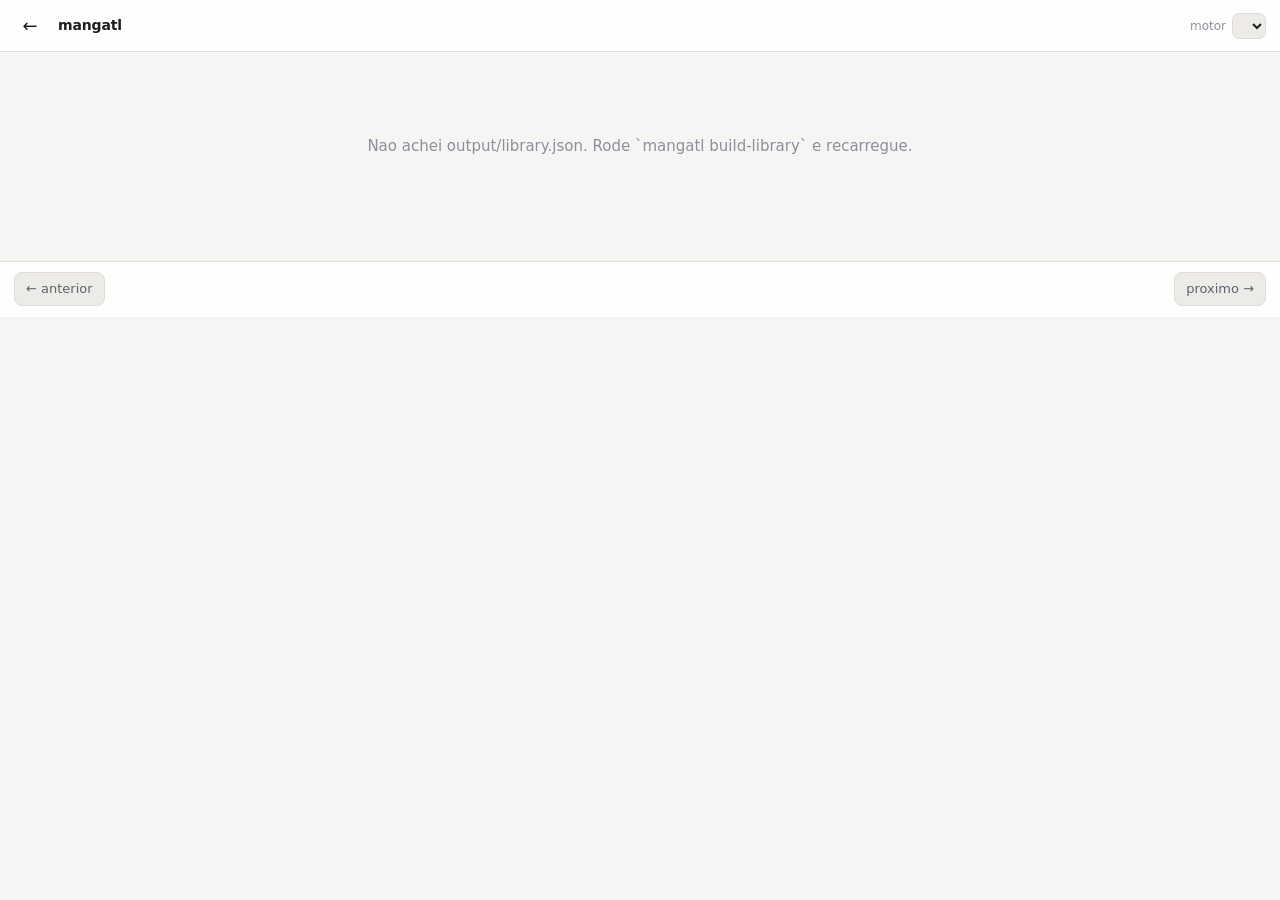
==== reader/index.html @ 9cd267c2 "Adiciona codigo do projeto mangatl" ====
<!doctype html>
<html lang="pt-BR">
<head>
<meta charset="utf-8">
<meta name="viewport" content="width=device-width, initial-scale=1, viewport-fit=cover">
<meta name="theme-color" content="#111318">
<title>mangatl</title>
<link rel="manifest" href="manifest.webmanifest">
<link rel="icon" href="icon.svg" type="image/svg+xml">
<link rel="stylesheet" href="style.css">
</head>
<body>

<header class="bar" id="bar">
  <a class="back" id="back" href="index.html" hidden aria-label="Voltar para a biblioteca">&#8592;</a>
  <div class="title">
    <strong id="title">mangatl</strong>
    <span id="subtitle"></span>
  </div>
  <div class="controls">
    <label class="engine" id="engine-picker" hidden>
      <span>motor</span>
      <select id="engine"></select>
    </label>
    <button id="toggle-lines" class="ghost" hidden aria-pressed="true">falas</button>
  </div>
</header>

<main id="main" aria-live="polite">
  <p class="empty" id="status">Carregando biblioteca&hellip;</p>
</main>

<nav class="pager" id="pager" hidden>
  <button id="prev" class="ghost">&#8592; anterior</button>
  <span id="progress"></span>
  <button id="next" class="ghost">proximo &#8594;</button>
</nav>

<script src="app.js"></script>
</body>
</html>
---- reader/style.css ----
:root {
  --bg: #f6f5f3;
  --surface: #ffffff;
  --surface-2: #edebe7;
  --ink: #1b1d21;
  --ink-soft: #5d626c;
  --ink-faint: #8b909b;
  --line: #dedbd5;
  --accent: #b3541e;
  --accent-soft: #f3e3d8;
  --radius: 10px;
  --bar-h: 52px;
  --pager-h: 56px;
  --font: system-ui, -apple-system, "Segoe UI", Roboto, sans-serif;
  color-scheme: light;
}

@media (prefers-color-scheme: dark) {
  :root:not([data-theme="light"]) {
    --bg: #111318;
    --surface: #191c22;
    --surface-2: #22262e;
    --ink: #e9eaee;
    --ink-soft: #a6acb8;
    --ink-faint: #767d8a;
    --line: #2c313a;
    --accent: #e08a4c;
    --accent-soft: #33261c;
    color-scheme: dark;
  }
}

:root[data-theme="dark"] {
  --bg: #111318;
  --surface: #191c22;
  --surface-2: #22262e;
  --ink: #e9eaee;
  --ink-soft: #a6acb8;
  --ink-faint: #767d8a;
  --line: #2c313a;
  --accent: #e08a4c;
  --accent-soft: #33261c;
  color-scheme: dark;
}

* { box-sizing: border-box; }

body {
  margin: 0;
  background: var(--bg);
  color: var(--ink);
  font-family: var(--font);
  font-size: 15px;
  line-height: 1.5;
  -webkit-text-size-adjust: 100%;
}

/* ---------- barra ---------- */

.bar {
  position: sticky;
  top: 0;
  z-index: 10;
  display: flex;
  align-items: center;
  gap: 12px;
  height: var(--bar-h);
  padding: 0 14px;
  padding-top: env(safe-area-inset-top);
  background: color-mix(in srgb, var(--surface) 88%, transparent);
  backdrop-filter: blur(10px);
  border-bottom: 1px solid var(--line);
}

.bar .back {
  flex: none;
  width: 32px;
  height: 32px;
  display: grid;
  place-items: center;
  border-radius: 8px;
  color: var(--ink);
  text-decoration: none;
  font-size: 18px;
}
.bar .back:hover { background: var(--surface-2); }

.title { min-width: 0; flex: 1; display: flex; flex-direction: column; justify-content: center; }
.title strong { font-size: 14px; font-weight: 600; letter-spacing: -0.01em; overflow: hidden; text-overflow: ellipsis; white-space: nowrap; }
.title span { font-size: 12px; color: var(--ink-faint); overflow: hidden; text-overflow: ellipsis; white-space: nowrap; }

.controls { display: flex; align-items: center; gap: 8px; flex: none; }

.engine { display: flex; align-items: center; gap: 6px; font-size: 12px; color: var(--ink-faint); }
.engine select {
  font: inherit;
  font-size: 12px;
  color: var(--ink);
  background: var(--surface-2);
  border: 1px solid var(--line);
  border-radius: 7px;
  padding: 4px 6px;
}

.ghost {
  font: inherit;
  font-size: 13px;
  color: var(--ink-soft);
  background: var(--surface-2);
  border: 1px solid var(--line);
  border-radius: 8px;
  padding: 6px 11px;
  cursor: pointer;
}
.ghost:hover { color: var(--ink); border-color: var(--ink-faint); }
.ghost[aria-pressed="true"] { color: var(--accent); background: var(--accent-soft); border-color: transparent; }
.ghost:disabled { opacity: 0.35; cursor: default; }

/* ---------- biblioteca ---------- */

main { padding: 20px 16px 40px; max-width: 1100px; margin: 0 auto; }

.empty { color: var(--ink-faint); text-align: center; padding: 48px 16px; }
.empty code { background: var(--surface-2); padding: 2px 6px; border-radius: 5px; font-size: 13px; }

.series { margin-bottom: 32px; }
.series h2 {
  margin: 0 0 12px;
  font-size: 13px;
  font-weight: 600;
  letter-spacing: 0.06em;
  text-transform: uppercase;
  color: var(--ink-faint);
}

.chapters { display: grid; grid-template-columns: repeat(auto-fill, minmax(150px, 1fr)); gap: 10px; }

.chapter {
  display: block;
  padding: 14px;
  background: var(--surface);
  border: 1px solid var(--line);
  border-radius: var(--radius);
  color: inherit;
  text-decoration: none;
}
.chapter:hover { border-color: var(--accent); }
.chapter strong { display: block; font-size: 15px; font-weight: 600; }
.chapter span { font-size: 12px; color: var(--ink-faint); }
.chapter .tags { margin-top: 8px; display: flex; gap: 5px; flex-wrap: wrap; }
.chapter .tag {
  font-size: 10px;
  letter-spacing: 0.05em;
  text-transform: uppercase;
  padding: 2px 6px;
  border-radius: 5px;
  background: var(--surface-2);
  color: var(--ink-faint);
}

/* ---------- leitor ---------- */

.page {
  display: grid;
  gap: 14px;
  margin-bottom: 28px;
  padding-bottom: 28px;
  border-bottom: 1px solid var(--line);
}
.page:last-child { border-bottom: 0; }

.page img {
  display: block;
  width: 100%;
  height: auto;
  border-radius: var(--radius);
  background: var(--surface-2);
}

.lines { margin: 0; padding: 0; list-style: none; display: flex; flex-direction: column; gap: 8px; }

.lines li {
  display: grid;
  grid-template-columns: 22px 1fr;
  gap: 10px;
  padding: 10px 12px;
  background: var(--surface);
  border: 1px solid var(--line);
  border-radius: var(--radius);
}
.lines .n { color: var(--accent); font-size: 12px; font-variant-numeric: tabular-nums; padding-top: 1px; }
.lines .pt { margin: 0; }
.lines .en { margin: 4px 0 0; font-size: 12.5px; color: var(--ink-faint); }
.lines li.floating { border-style: dashed; }

.page .none { color: var(--ink-faint); font-size: 13px; font-style: italic; padding: 6px 2px; }

body.hide-lines .lines, body.hide-lines .page .none { display: none; }

@media (min-width: 900px) {
  .page { grid-template-columns: minmax(0, 1fr) 320px; align-items: start; }
  .page .lines, .page .none { position: sticky; top: calc(var(--bar-h) + 16px); }
  body.hide-lines .page { grid-template-columns: minmax(0, 1fr); }
}

/* ---------- paginacao ---------- */

.pager {
  position: sticky;
  bottom: 0;
  z-index: 10;
  display: flex;
  align-items: center;
  justify-content: space-between;
  gap: 12px;
  height: var(--pager-h);
  padding: 0 14px;
  padding-bottom: env(safe-area-inset-bottom);
  background: color-mix(in srgb, var(--surface) 88%, transparent);
  backdrop-filter: blur(10px);
  border-top: 1px solid var(--line);
}
.pager span { font-size: 12px; color: var(--ink-faint); font-variant-numeric: tabular-nums; }
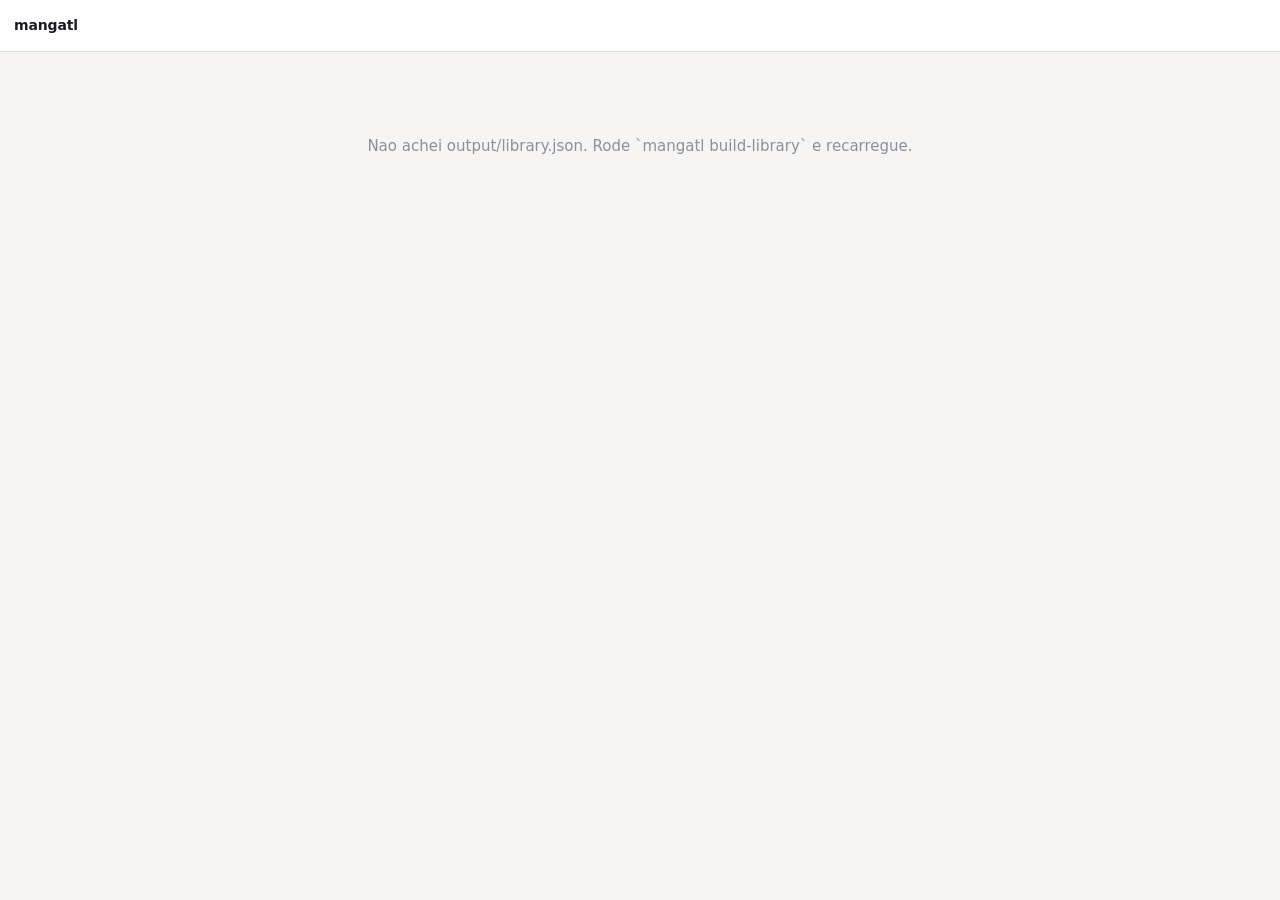
==== commit df7f7d2c: "feat: draw the translation inside the bubble over a continuous strip The reader was framing each sli" ====
--- a/reader/index.html
+++ b/reader/index.html
@@ -22,7 +22,7 @@
       <span>motor</span>
       <select id="engine"></select>
     </label>
-    <button id="toggle-lines" class="ghost" hidden aria-pressed="true">falas</button>
+    <button id="toggle-overlay" class="ghost" hidden aria-pressed="true">traducao</button>
   </div>
 </header>
 
@@ -36,6 +36,6 @@
   <button id="next" class="ghost">proximo &#8594;</button>
 </nav>
 
-<script src="app.js"></script>
+<script type="module" src="app.js"></script>
 </body>
 </html>
--- a/reader/style.css
+++ b/reader/style.css
@@ -45,6 +45,12 @@
 
 * { box-sizing: border-box; }
 
+/* Sem isto o atributo hidden nao funciona nos elementos com display proprio:
+   a regra do UA e display:none sem !important, e qualquer display declarado
+   depois ganha dela. Vale para a seta de voltar, o seletor de motor e a
+   paginacao, que aparecem na biblioteca quando so deviam existir no leitor. */
+[hidden] { display: none !important; }
+
 body {
   margin: 0;
   background: var(--bg);
@@ -158,50 +164,81 @@
   color: var(--ink-faint);
 }
 
-/* ---------- leitor ---------- */
-
-.page {
+/* ---------- leitor: tira continua ---------- */
+
+/* A tira vai de borda a borda no celular - 16px de cada lado custam 7% da
+   largura da arte - e ganha cantos arredondados quando sobra espaco. */
+.strip {
+  position: relative;
+  margin-inline: -16px;
+  background: var(--surface-2);
+  /* Container das bolhas. Fica aqui e nao na fatia porque `container-type` traz
+     containment de layout, que faz da fatia um contexto de empilhamento - e uma
+     bolha que cresceu para fora da fatia ficaria presa debaixo da fatia
+     seguinte, cortada ao meio. A largura e a mesma, entao `cqw` nao muda. */
+  container-type: inline-size;
+}
+
+@media (min-width: 640px) {
+  .strip { margin-inline: 0; border-radius: var(--radius); overflow: hidden; }
+}
+
+.slice {
+  position: relative;
+  display: block;
+  margin: 0;
+}
+
+/* A fatia escalada arredonda a altura sozinha, e entre duas delas abre uma linha
+   de 1px do fundo. Sobrepor mata a linha, e custa justamente a linha de corte -
+   que o fatiamento escolheu por ser a de menos tinta da pagina. */
+.slice + .slice { margin-top: -1px; }
+
+.slice img { display: block; width: 100%; height: auto; }
+
+.bubble {
+  position: absolute;
+  /* Acima das imagens de todas as fatias, nao so da propria: a caixa que cresceu
+     passa da borda da fatia e tem de aparecer sobre a arte da seguinte. */
+  z-index: 1;
   display: grid;
-  gap: 14px;
-  margin-bottom: 28px;
-  padding-bottom: 28px;
-  border-bottom: 1px solid var(--line);
-}
-.page:last-child { border-bottom: 0; }
-
-.page img {
-  display: block;
-  width: 100%;
-  height: auto;
+  place-items: center;
+  /* Altura automatica com piso na bbox: a caixa cobre o balao original e cresce
+     quando a fala traduzida nao cabe nele. Recortar perderia parte da fala, e
+     `--size` ja desceu ate o piso de legibilidade antes disso acontecer. */
+  min-height: var(--h);
+  border-radius: 8px;
+  /* O branco se estende 2px para fora: a borda reta da caixa encosta no interior
+     do balao, que a deteccao garante claro, em vez de cortar a arte em angulo. */
+  box-shadow: 0 0 0 2px #fff;
+  background: #fff;
+  color: #111;
+  font-size: calc(var(--size) * 1cqw);
+  font-weight: 600;
+  line-height: 1.15;
+  text-align: center;
+  text-transform: uppercase;
+}
+
+.bubble .t { padding: 2% 4%; hyphens: auto; overflow-wrap: break-word; }
+
+body.hide-overlay .bubble { display: none; }
+
+/* ---------- falas sem posicao ---------- */
+
+.orphans {
+  margin-top: 20px;
+  padding: 12px 14px;
+  background: var(--surface);
+  border: 1px solid var(--line);
   border-radius: var(--radius);
-  background: var(--surface-2);
-}
-
-.lines { margin: 0; padding: 0; list-style: none; display: flex; flex-direction: column; gap: 8px; }
-
-.lines li {
-  display: grid;
-  grid-template-columns: 22px 1fr;
-  gap: 10px;
-  padding: 10px 12px;
-  background: var(--surface);
-  border: 1px solid var(--line);
-  border-radius: var(--radius);
-}
-.lines .n { color: var(--accent); font-size: 12px; font-variant-numeric: tabular-nums; padding-top: 1px; }
-.lines .pt { margin: 0; }
-.lines .en { margin: 4px 0 0; font-size: 12.5px; color: var(--ink-faint); }
-.lines li.floating { border-style: dashed; }
-
-.page .none { color: var(--ink-faint); font-size: 13px; font-style: italic; padding: 6px 2px; }
-
-body.hide-lines .lines, body.hide-lines .page .none { display: none; }
-
-@media (min-width: 900px) {
-  .page { grid-template-columns: minmax(0, 1fr) 320px; align-items: start; }
-  .page .lines, .page .none { position: sticky; top: calc(var(--bar-h) + 16px); }
-  body.hide-lines .page { grid-template-columns: minmax(0, 1fr); }
-}
+}
+.orphans summary { cursor: pointer; font-size: 13px; color: var(--ink-faint); }
+.orphans ol { margin: 12px 0 0; padding: 0; list-style: none; display: flex; flex-direction: column; gap: 8px; }
+.orphans li { display: grid; grid-template-columns: 22px 1fr; gap: 10px; }
+.orphans .n { color: var(--accent); font-size: 12px; font-variant-numeric: tabular-nums; padding-top: 1px; }
+.orphans .pt { margin: 0; }
+.orphans .en { margin: 4px 0 0; font-size: 12.5px; color: var(--ink-faint); }
 
 /* ---------- paginacao ---------- */
 
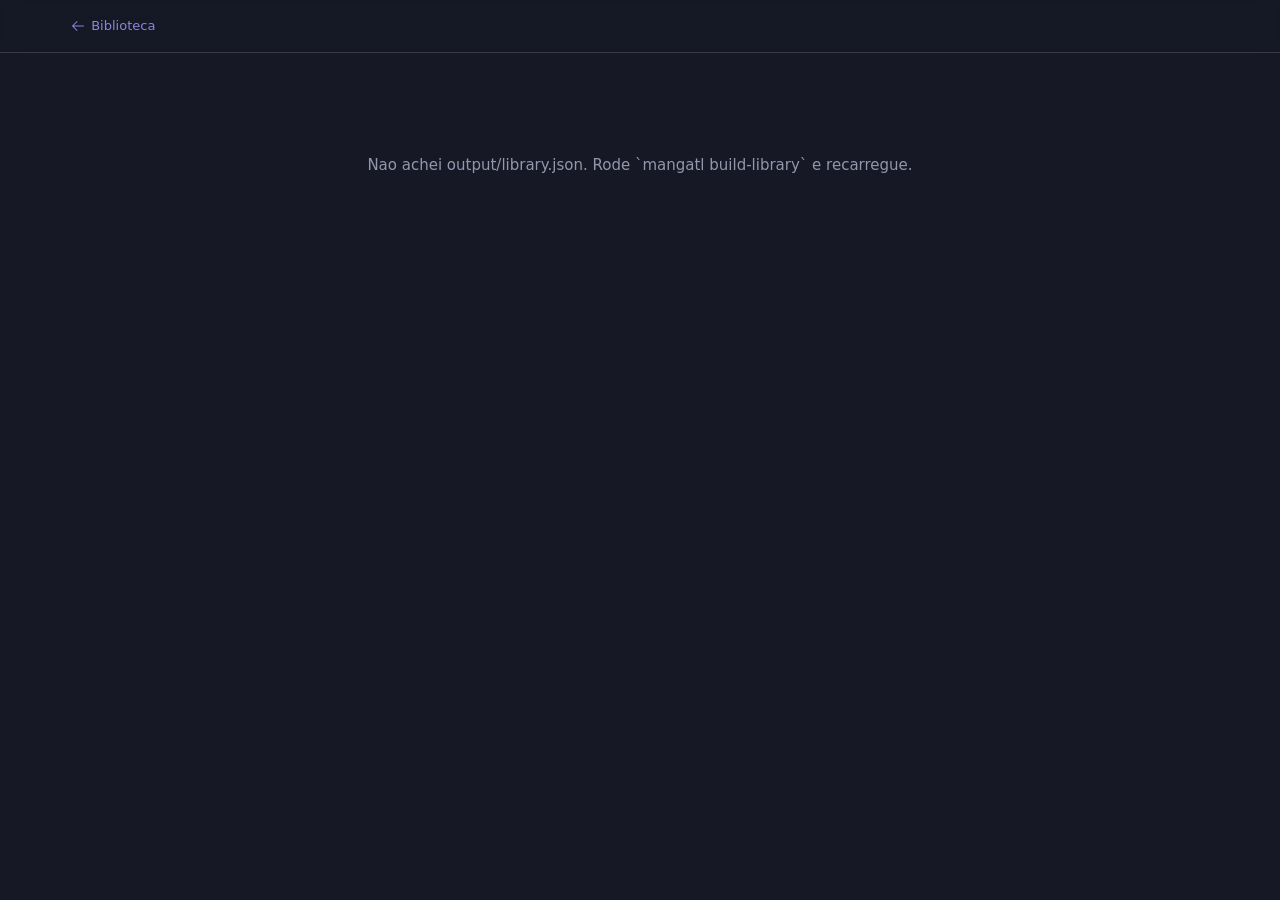
==== commit ca91ae40: "feat: add a shelf that groups translated chapters by work The reader was a flat list: every chapter " ====
--- a/reader/index.html
+++ b/reader/index.html
@@ -3,26 +3,46 @@
 <head>
 <meta charset="utf-8">
 <meta name="viewport" content="width=device-width, initial-scale=1, viewport-fit=cover">
-<meta name="theme-color" content="#111318">
-<title>mangatl</title>
+<meta name="theme-color" content="#161826">
+<title>Tinta</title>
 <link rel="manifest" href="manifest.webmanifest">
 <link rel="icon" href="icon.svg" type="image/svg+xml">
 <link rel="stylesheet" href="style.css">
 </head>
 <body>
 
-<header class="bar" id="bar">
-  <a class="back" id="back" href="index.html" hidden aria-label="Voltar para a biblioteca">&#8592;</a>
-  <div class="title">
-    <strong id="title">mangatl</strong>
-    <span id="subtitle"></span>
+<header class="bar">
+  <div class="bar-row">
+    <a class="back" id="back" href="index.html" hidden>
+      <svg width="16" height="16" viewBox="0 0 256 256" fill="currentColor" aria-hidden="true"><path d="M224 128a8 8 0 0 1-8 8H59.31l58.35 58.34a8 8 0 0 1-11.32 11.32l-72-72a8 8 0 0 1 0-11.32l72-72a8 8 0 0 1 11.32 11.32L59.31 120H216a8 8 0 0 1 8 8Z"></path></svg>
+      <span id="back-label">Biblioteca</span>
+    </a>
+
+    <div class="brand" id="brand">
+      <span class="mark"></span>
+      <span class="name">Tinta</span>
+    </div>
+
+    <div class="title" id="title-box" hidden>
+      <strong id="title"></strong>
+      <span id="subtitle"></span>
+    </div>
+
+    <input class="search" id="search" type="search" placeholder="Buscar obra" hidden aria-label="Buscar obra">
+
+    <div class="controls">
+      <span id="progress-label" hidden></span>
+      <label class="engine" id="engine-picker" hidden>
+        <span>motor</span>
+        <select id="engine"></select>
+      </label>
+      <button id="toggle-overlay" class="btn btn-ghost" hidden aria-pressed="true">tradução</button>
+      <button id="next-chapter" class="btn btn-primary" hidden>Próximo cap.</button>
+    </div>
   </div>
-  <div class="controls">
-    <label class="engine" id="engine-picker" hidden>
-      <span>motor</span>
-      <select id="engine"></select>
-    </label>
-    <button id="toggle-overlay" class="ghost" hidden aria-pressed="true">traducao</button>
+
+  <div class="progress-track" id="progress-track" hidden>
+    <div class="progress-fill" id="progress-fill"></div>
   </div>
 </header>
 
@@ -31,9 +51,9 @@
 </main>
 
 <nav class="pager" id="pager" hidden>
-  <button id="prev" class="ghost">&#8592; anterior</button>
+  <button id="prev" class="btn btn-secondary">&#8592; anterior</button>
   <span id="progress"></span>
-  <button id="next" class="ghost">proximo &#8594;</button>
+  <button id="next" class="btn btn-secondary">próximo &#8594;</button>
 </nav>
 
 <script type="module" src="app.js"></script>
--- a/reader/style.css
+++ b/reader/style.css
@@ -1,45 +1,43 @@
+/* Tokens do Nocturne. O design e dark-only e o leitor adota assim: a rampa
+   clara equivalente nao foi desenhada, e inventar uma daria pior que nao ter. */
 :root {
-  --bg: #f6f5f3;
-  --surface: #ffffff;
-  --surface-2: #edebe7;
-  --ink: #1b1d21;
-  --ink-soft: #5d626c;
-  --ink-faint: #8b909b;
-  --line: #dedbd5;
-  --accent: #b3541e;
-  --accent-soft: #f3e3d8;
-  --radius: 10px;
+  --bg: #161826;
+  --surface: #232532;
+  --ink: #e9e9ed;
+  --line: color-mix(in srgb, #e9e9ed 16%, transparent);
+
+  --n-500: #9397ab;
+  --n-600: #75798c;
+  --n-700: #595d6c;
+  --n-800: #3f424d;
+  --n-900: #292b31;
+
+  --accent: #9184d9;
+  --accent-300: #d2cefd;
+  --accent-600: #796cbf;
+  --accent-700: #5d5294;
+  --accent-800: #423a6a;
+  --accent-900: #2b2741;
+
+  --space-1: 2.8px;
+  --space-2: 5.6px;
+  --space-3: 8.4px;
+  --space-4: 11.2px;
+  --space-6: 16.8px;
+  --space-8: 22.4px;
+
+  --radius-sm: 4px;
+  --radius-md: 8px;
+
+  --shadow-sm: 0 0 0 1px var(--n-800);
+
+  /* A Inter nao vem de CDN de proposito: o leitor e uma PWA servida no Wi-Fi de
+     casa e roda offline, entao um @import do Google Fonts quebra offline e vaza
+     um request por abertura. Usa a Inter se a maquina tiver, cai no sistema se nao. */
+  --font: "Inter", system-ui, -apple-system, "Segoe UI", Roboto, sans-serif;
+
   --bar-h: 52px;
   --pager-h: 56px;
-  --font: system-ui, -apple-system, "Segoe UI", Roboto, sans-serif;
-  color-scheme: light;
-}
-
-@media (prefers-color-scheme: dark) {
-  :root:not([data-theme="light"]) {
-    --bg: #111318;
-    --surface: #191c22;
-    --surface-2: #22262e;
-    --ink: #e9eaee;
-    --ink-soft: #a6acb8;
-    --ink-faint: #767d8a;
-    --line: #2c313a;
-    --accent: #e08a4c;
-    --accent-soft: #33261c;
-    color-scheme: dark;
-  }
-}
-
-:root[data-theme="dark"] {
-  --bg: #111318;
-  --surface: #191c22;
-  --surface-2: #22262e;
-  --ink: #e9eaee;
-  --ink-soft: #a6acb8;
-  --ink-faint: #767d8a;
-  --line: #2c313a;
-  --accent: #e08a4c;
-  --accent-soft: #33261c;
   color-scheme: dark;
 }
 
@@ -61,117 +59,233 @@
   -webkit-text-size-adjust: 100%;
 }
 
+::selection { background: color-mix(in srgb, var(--accent) 30%, transparent); }
+:focus { outline: none; }
+:focus-visible { outline: 2px solid var(--accent); outline-offset: 2px; }
+::-webkit-scrollbar { width: 10px; height: 10px; }
+::-webkit-scrollbar-thumb { background: var(--n-800); border-radius: 8px; }
+
 /* ---------- barra ---------- */
 
 .bar {
   position: sticky;
   top: 0;
-  z-index: 10;
-  display: flex;
-  align-items: center;
-  gap: 12px;
-  height: var(--bar-h);
-  padding: 0 14px;
-  padding-top: env(safe-area-inset-top);
-  background: color-mix(in srgb, var(--surface) 88%, transparent);
+  z-index: 20;
+  display: flex;
+  flex-direction: column;
+  background: color-mix(in srgb, var(--bg) 88%, transparent);
   backdrop-filter: blur(10px);
   border-bottom: 1px solid var(--line);
-}
-
-.bar .back {
+  padding-top: env(safe-area-inset-top);
+}
+
+.bar-row {
+  display: flex;
+  align-items: center;
+  gap: var(--space-6);
+  min-height: var(--bar-h);
+  padding: var(--space-3) var(--space-6);
+  max-width: 1180px;
+  width: 100%;
+  margin: 0 auto;
+}
+
+.brand { display: flex; align-items: center; gap: var(--space-3); flex: none; }
+.brand .mark {
+  width: 22px;
+  height: 22px;
+  border-radius: var(--radius-sm);
+  border: 1px solid var(--accent);
+  box-shadow: inset 0 0 10px var(--accent-800);
+}
+.brand .name {
+  font-weight: 500;
+  font-size: 17px;
+  letter-spacing: 0.06em;
+  text-transform: uppercase;
+}
+
+.back {
   flex: none;
-  width: 32px;
-  height: 32px;
-  display: grid;
-  place-items: center;
-  border-radius: 8px;
+  display: inline-flex;
+  align-items: center;
+  gap: var(--space-2);
+  padding: var(--space-2) var(--space-1);
+  border-radius: var(--radius-md);
+  color: var(--accent);
+  text-decoration: none;
+  font-size: 13px;
+}
+.back:hover { background: color-mix(in srgb, var(--accent) 10%, transparent); }
+.back svg { display: block; }
+
+.title { min-width: 0; flex: 1; }
+.title strong { display: block; font-size: 14px; font-weight: 500; overflow: hidden; text-overflow: ellipsis; white-space: nowrap; }
+.title span { display: block; font-size: 12px; color: var(--n-500); overflow: hidden; text-overflow: ellipsis; white-space: nowrap; }
+
+.search {
+  flex: 1 1 220px;
+  min-width: 0;
+  max-width: 380px;
+  padding: 8px var(--space-4);
+  font: inherit;
+  font-size: 14px;
   color: var(--ink);
-  text-decoration: none;
-  font-size: 18px;
-}
-.bar .back:hover { background: var(--surface-2); }
-
-.title { min-width: 0; flex: 1; display: flex; flex-direction: column; justify-content: center; }
-.title strong { font-size: 14px; font-weight: 600; letter-spacing: -0.01em; overflow: hidden; text-overflow: ellipsis; white-space: nowrap; }
-.title span { font-size: 12px; color: var(--ink-faint); overflow: hidden; text-overflow: ellipsis; white-space: nowrap; }
-
-.controls { display: flex; align-items: center; gap: 8px; flex: none; }
-
-.engine { display: flex; align-items: center; gap: 6px; font-size: 12px; color: var(--ink-faint); }
+  caret-color: var(--accent);
+  background: var(--surface);
+  border: 1px solid var(--n-800);
+  border-radius: var(--radius-md);
+}
+.search::placeholder { color: var(--n-600); }
+.search:focus-visible {
+  outline: none;
+  border-color: var(--accent);
+  box-shadow: 0 0 0 3px var(--accent-900);
+}
+
+.controls { display: flex; align-items: center; gap: var(--space-4); flex: none; margin-left: auto; }
+
+.engine { display: flex; align-items: center; gap: 6px; font-size: 12px; color: var(--n-500); }
 .engine select {
   font: inherit;
   font-size: 12px;
   color: var(--ink);
-  background: var(--surface-2);
-  border: 1px solid var(--line);
-  border-radius: 7px;
+  background: var(--surface);
+  border: 1px solid var(--n-800);
+  border-radius: var(--radius-sm);
   padding: 4px 6px;
 }
 
-.ghost {
+.btn {
+  display: inline-flex;
+  align-items: center;
+  justify-content: center;
+  gap: 6px;
   font: inherit;
   font-size: 13px;
-  color: var(--ink-soft);
-  background: var(--surface-2);
-  border: 1px solid var(--line);
-  border-radius: 8px;
-  padding: 6px 11px;
+  font-weight: 500;
+  line-height: 1.2;
+  color: var(--ink);
+  /* O rodape de fim de capitulo usa <a class="btn">, que sem isto sai sublinhado. */
+  text-decoration: none;
+  background: transparent;
+  border: 1px solid transparent;
+  border-radius: var(--radius-md);
+  padding: var(--space-2) calc(var(--space-3) * 1.2);
   cursor: pointer;
 }
-.ghost:hover { color: var(--ink); border-color: var(--ink-faint); }
-.ghost[aria-pressed="true"] { color: var(--accent); background: var(--accent-soft); border-color: transparent; }
-.ghost:disabled { opacity: 0.35; cursor: default; }
-
-/* ---------- biblioteca ---------- */
-
-main { padding: 20px 16px 40px; max-width: 1100px; margin: 0 auto; }
-
-.empty { color: var(--ink-faint); text-align: center; padding: 48px 16px; }
-.empty code { background: var(--surface-2); padding: 2px 6px; border-radius: 5px; font-size: 13px; }
-
-.series { margin-bottom: 32px; }
-.series h2 {
-  margin: 0 0 12px;
-  font-size: 13px;
-  font-weight: 600;
-  letter-spacing: 0.06em;
-  text-transform: uppercase;
-  color: var(--ink-faint);
-}
-
-.chapters { display: grid; grid-template-columns: repeat(auto-fill, minmax(150px, 1fr)); gap: 10px; }
-
-.chapter {
-  display: block;
-  padding: 14px;
-  background: var(--surface);
-  border: 1px solid var(--line);
-  border-radius: var(--radius);
+.btn:disabled { opacity: 0.45; cursor: not-allowed; }
+.btn-primary { color: var(--accent); border-color: var(--accent); }
+.btn-primary:hover:not(:disabled) { background: color-mix(in srgb, var(--accent) 12%, transparent); }
+.btn-secondary { border-color: var(--line); }
+.btn-secondary:hover:not(:disabled) { background: color-mix(in srgb, var(--ink) 7%, transparent); }
+.btn-ghost { color: var(--n-500); }
+.btn-ghost:hover:not(:disabled) { background: color-mix(in srgb, var(--ink) 7%, transparent); color: var(--ink); }
+/* O toggle ligado e o estado normal de leitura, entao ele acende em vez de apagar. */
+.btn-ghost[aria-pressed="true"] { color: var(--accent-300); background: var(--accent-900); border-color: var(--accent-700); }
+
+/* A barra de progresso acompanha o scroll do capitulo e some nas outras telas. */
+.progress-track { height: 2px; background: var(--n-900); }
+.progress-fill {
+  height: 2px;
+  width: 0;
+  background: var(--accent);
+  box-shadow: 0 0 8px var(--accent-600);
+}
+
+/* ---------- telas de lista ---------- */
+
+main { padding: var(--space-8) var(--space-8) 64px; max-width: 1180px; margin: 0 auto; }
+
+.empty { color: var(--n-500); text-align: center; padding: 64px var(--space-6); }
+.empty code { background: var(--surface); padding: 2px 6px; border-radius: var(--radius-sm); font-size: 13px; }
+
+.head {
+  display: flex;
+  align-items: baseline;
+  justify-content: space-between;
+  gap: var(--space-6);
+  margin-bottom: var(--space-8);
+}
+.head h1 { margin: 0 0 var(--space-2); font-weight: 500; font-size: 30px; letter-spacing: -0.01em; }
+.head p { margin: 0; color: var(--n-500); font-size: 14px; }
+.head .count { flex: none; color: var(--n-600); font-size: 13px; }
+
+.shelf { display: grid; grid-template-columns: repeat(auto-fill, minmax(152px, 1fr)); gap: var(--space-8) var(--space-6); }
+
+.work {
+  display: flex;
+  flex-direction: column;
+  gap: var(--space-3);
   color: inherit;
   text-decoration: none;
 }
-.chapter:hover { border-color: var(--accent); }
-.chapter strong { display: block; font-size: 15px; font-weight: 600; }
-.chapter span { font-size: 12px; color: var(--ink-faint); }
-.chapter .tags { margin-top: 8px; display: flex; gap: 5px; flex-wrap: wrap; }
-.chapter .tag {
-  font-size: 10px;
-  letter-spacing: 0.05em;
+.work:hover { opacity: 0.82; }
+.work h2 { margin: 0 0 2px; font-weight: 500; font-size: 14px; }
+.work p { margin: 0; color: var(--n-500); font-size: 12px; }
+
+.cover {
+  position: relative;
+  aspect-ratio: 2 / 3;
+  border-radius: var(--radius-md);
+  overflow: hidden;
+  box-shadow: var(--shadow-sm);
+  background: var(--n-900);
+}
+.cover img { display: block; width: 100%; height: 100%; object-fit: cover; }
+
+/* Sem capa a carta nao pode virar um buraco: a inicial da obra segura o lugar. */
+.cover-empty {
+  display: grid;
+  place-items: center;
+  height: 100%;
+  background: linear-gradient(160deg, var(--accent-900), var(--n-900));
+  color: var(--accent-700);
+  font-size: 42px;
+  font-weight: 500;
   text-transform: uppercase;
-  padding: 2px 6px;
-  border-radius: 5px;
-  background: var(--surface-2);
-  color: var(--ink-faint);
+}
+
+/* ---------- lista de capitulos ---------- */
+
+.chapters { display: flex; flex-direction: column; gap: var(--space-2); }
+
+.chapter {
+  display: flex;
+  align-items: center;
+  gap: var(--space-4);
+  padding: var(--space-4) var(--space-6);
+  background: var(--surface);
+  border: 1px solid transparent;
+  border-radius: var(--radius-md);
+  color: inherit;
+  text-decoration: none;
+}
+.chapter:hover { border-color: var(--accent-700); }
+.chapter strong { font-weight: 500; font-size: 15px; }
+.chapter .pages { color: var(--n-500); font-size: 13px; margin-left: auto; }
+.chapter .tags { display: flex; gap: var(--space-2); }
+.tag {
+  display: inline-flex;
+  align-items: center;
+  font-size: 11px;
+  letter-spacing: 0.02em;
+  padding: 3px 10px;
+  border-radius: 6px;
+  background: var(--n-800);
+  color: var(--n-500);
 }
 
 /* ---------- leitor: tira continua ---------- */
 
-/* A tira vai de borda a borda no celular - 16px de cada lado custam 7% da
+.reading { max-width: 760px; }
+
+/* A tira vai de borda a borda no celular - 22.4px de cada lado custam 10% da
    largura da arte - e ganha cantos arredondados quando sobra espaco. */
 .strip {
   position: relative;
-  margin-inline: -16px;
-  background: var(--surface-2);
+  margin-inline: calc(var(--space-8) * -1);
+  background: var(--n-900);
   /* Container das bolhas. Fica aqui e nao na fatia porque `container-type` traz
      containment de layout, que faz da fatia um contexto de empilhamento - e uma
      bolha que cresceu para fora da fatia ficaria presa debaixo da fatia
@@ -180,7 +294,7 @@
 }
 
 @media (min-width: 640px) {
-  .strip { margin-inline: 0; border-radius: var(--radius); overflow: hidden; }
+  .strip { margin-inline: 0; border-radius: var(--radius-sm); overflow: hidden; }
 }
 
 .slice {
@@ -194,6 +308,9 @@
    que o fatiamento escolheu por ser a de menos tinta da pagina. */
 .slice + .slice { margin-top: -1px; }
 
+/* width/height reais vem do JSON e seguram o espaco antes da imagem carregar. O
+   aspect-ratio 2/3 do mockup nao serve aqui: a fatia de manhwa e muito mais alta
+   que isso, e forcar a proporcao esmagaria a arte. */
 .slice img { display: block; width: 100%; height: auto; }
 
 .bubble {
@@ -209,7 +326,9 @@
   min-height: var(--h);
   border-radius: 8px;
   /* O branco se estende 2px para fora: a borda reta da caixa encosta no interior
-     do balao, que a deteccao garante claro, em vez de cortar a arte em angulo. */
+     do balao, que a deteccao garante claro, em vez de cortar a arte em angulo.
+     Branco fixo de proposito: e um balao de fala, nao superficie de interface -
+     nao acompanha o tema. */
   box-shadow: 0 0 0 2px #fff;
   background: #fff;
   color: #111;
@@ -224,37 +343,62 @@
 
 body.hide-overlay .bubble { display: none; }
 
+/* ---------- fim do capitulo ---------- */
+
+.chapter-end {
+  display: flex;
+  flex-direction: column;
+  align-items: center;
+  gap: var(--space-6);
+  padding: 56px 0 72px;
+  text-align: center;
+}
+.chapter-end .rule {
+  width: 120px;
+  height: 1px;
+  background: linear-gradient(90deg, transparent, var(--accent-700), transparent);
+}
+.chapter-end p { margin: 0; color: var(--n-500); font-size: 13px; }
+.chapter-end .actions { display: flex; gap: var(--space-4); flex-wrap: wrap; justify-content: center; }
+
 /* ---------- falas sem posicao ---------- */
 
 .orphans {
-  margin-top: 20px;
-  padding: 12px 14px;
+  margin-top: var(--space-8);
+  padding: var(--space-4) var(--space-6);
   background: var(--surface);
   border: 1px solid var(--line);
-  border-radius: var(--radius);
-}
-.orphans summary { cursor: pointer; font-size: 13px; color: var(--ink-faint); }
-.orphans ol { margin: 12px 0 0; padding: 0; list-style: none; display: flex; flex-direction: column; gap: 8px; }
-.orphans li { display: grid; grid-template-columns: 22px 1fr; gap: 10px; }
+  border-radius: var(--radius-md);
+}
+.orphans summary { cursor: pointer; font-size: 13px; color: var(--n-500); }
+.orphans ol { margin: var(--space-4) 0 0; padding: 0; list-style: none; display: flex; flex-direction: column; gap: var(--space-3); }
+.orphans li { display: grid; grid-template-columns: 22px 1fr; gap: var(--space-4); }
 .orphans .n { color: var(--accent); font-size: 12px; font-variant-numeric: tabular-nums; padding-top: 1px; }
 .orphans .pt { margin: 0; }
-.orphans .en { margin: 4px 0 0; font-size: 12.5px; color: var(--ink-faint); }
+.orphans .en { margin: var(--space-1) 0 0; font-size: 12.5px; color: var(--n-500); }
 
 /* ---------- paginacao ---------- */
 
 .pager {
   position: sticky;
   bottom: 0;
-  z-index: 10;
+  z-index: 20;
   display: flex;
   align-items: center;
   justify-content: space-between;
-  gap: 12px;
+  gap: var(--space-4);
   height: var(--pager-h);
-  padding: 0 14px;
+  padding: 0 var(--space-6);
   padding-bottom: env(safe-area-inset-bottom);
-  background: color-mix(in srgb, var(--surface) 88%, transparent);
+  background: color-mix(in srgb, var(--bg) 88%, transparent);
   backdrop-filter: blur(10px);
   border-top: 1px solid var(--line);
 }
-.pager span { font-size: 12px; color: var(--ink-faint); font-variant-numeric: tabular-nums; }
+.pager span { font-size: 12px; color: var(--n-500); font-variant-numeric: tabular-nums; }
+
+@media (max-width: 520px) {
+  .bar-row { gap: var(--space-4); padding: var(--space-3) var(--space-4); }
+  main { padding-inline: var(--space-4); }
+  .strip { margin-inline: calc(var(--space-4) * -1); }
+  .head h1 { font-size: 24px; }
+}
